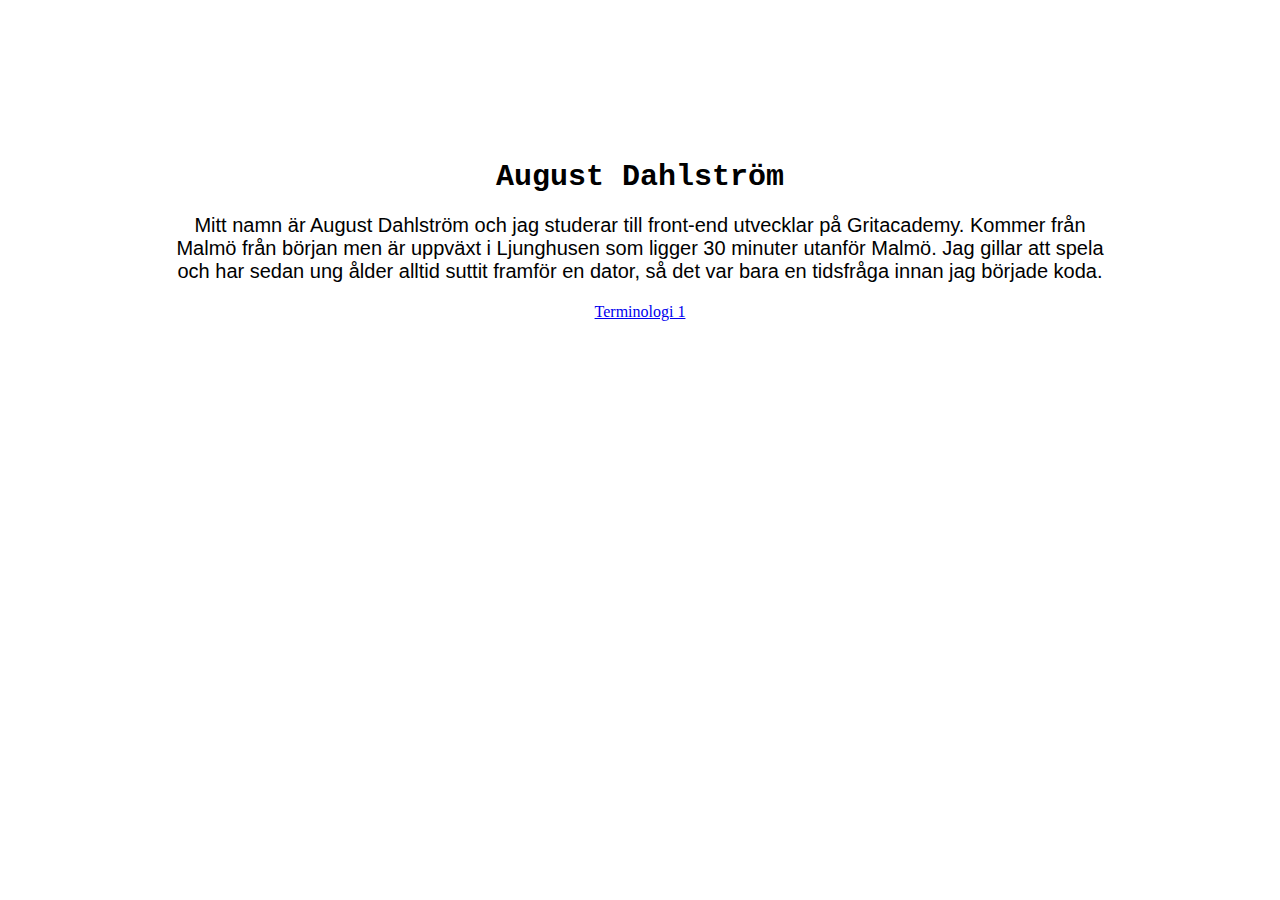
==== index.html @ cc27371c "Övning 1" ====
<!DOCTYPE html>
<html lang="en">
<head>
    <meta charset="UTF-8">
    <meta http-equiv="X-UA-Compatible" content="IE=edge">
    <meta name="viewport" content="width=device-width, initial-scale=1.0">
    <link rel="stylesheet" href="style.css">
    <title>Document</title>
</head>
<body>
    <h1>August Dahlström</h1>
    <p>Mitt namn är August Dahlström och jag studerar till front-end utvecklar på Gritacademy. Kommer från Malmö från början men är uppväxt i Ljunghusen som ligger 30 minuter utanför Malmö. Jag gillar att spela och har sedan ung ålder alltid suttit framför en dator, så det var bara en tidsfråga innan jag började koda.</p>
    <a href="term1.html">Terminologi 1</a>
</body>
</html>
---- style.css ----
body{
    text-align: center;
}
h1{
    margin-top: 10rem;
    font-family: 'Courier New', Courier, monospace;
    font-size: 30px ;
}
p{
    font-family: 'Franklin Gothic Medium', 'Arial Narrow', Arial, sans-serif;
    font-size: 20px;
    margin-left: 10rem;
    margin-right: 10rem;
}
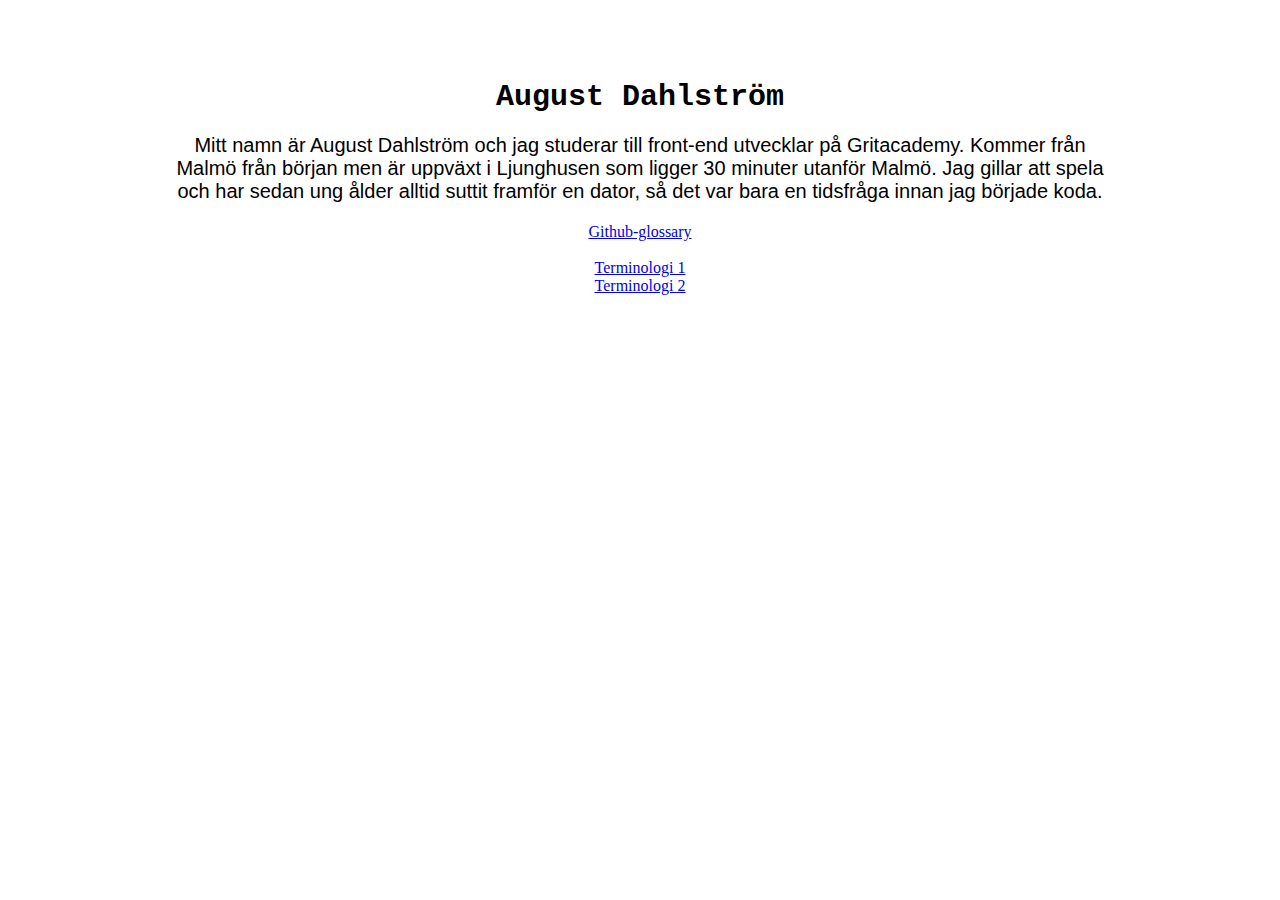
==== commit 8a6e5372: "Övning 2" ====
--- a/index.html
+++ b/index.html
@@ -10,6 +10,10 @@
 <body>
     <h1>August Dahlström</h1>
     <p>Mitt namn är August Dahlström och jag studerar till front-end utvecklar på Gritacademy. Kommer från Malmö från början men är uppväxt i Ljunghusen som ligger 30 minuter utanför Malmö. Jag gillar att spela och har sedan ung ålder alltid suttit framför en dator, så det var bara en tidsfråga innan jag började koda.</p>
-    <a href="term1.html">Terminologi 1</a>
+
+    <a href="https://docs.github.com/en/get-started/quickstart/github-glossary">Github-glossary</a><br><br>
+    <a href="term1.html">Terminologi 1</a><br>
+    <a href="term2.html">Terminologi 2</a>
+
 </body>
 </html>--- a/style.css
+++ b/style.css
@@ -2,7 +2,7 @@
     text-align: center;
 }
 h1{
-    margin-top: 10rem;
+    margin-top: 5rem;
     font-family: 'Courier New', Courier, monospace;
     font-size: 30px ;
 }
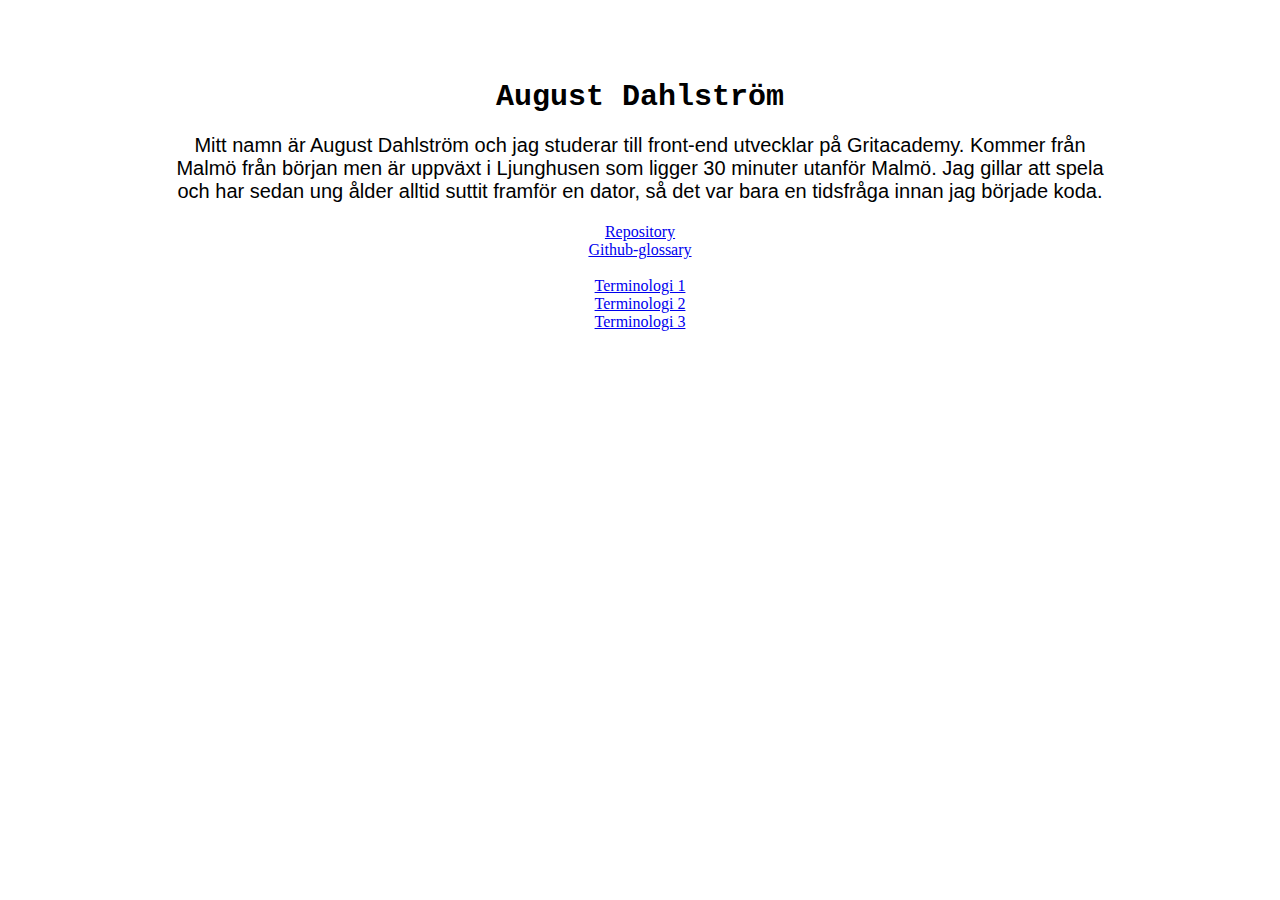
==== commit 1800a0bb: "Övning 3" ====
--- a/index.html
+++ b/index.html
@@ -11,9 +11,11 @@
     <h1>August Dahlström</h1>
     <p>Mitt namn är August Dahlström och jag studerar till front-end utvecklar på Gritacademy. Kommer från Malmö från början men är uppväxt i Ljunghusen som ligger 30 minuter utanför Malmö. Jag gillar att spela och har sedan ung ålder alltid suttit framför en dator, så det var bara en tidsfråga innan jag började koda.</p>
 
+    <a href="repository.html">Repository</a><br>
     <a href="https://docs.github.com/en/get-started/quickstart/github-glossary">Github-glossary</a><br><br>
     <a href="term1.html">Terminologi 1</a><br>
-    <a href="term2.html">Terminologi 2</a>
+    <a href="term2.html">Terminologi 2</a><br>
+    <a href="term3.html">Terminologi 3</a>
 
 </body>
 </html>--- a/style.css
+++ b/style.css
@@ -6,6 +6,7 @@
     font-family: 'Courier New', Courier, monospace;
     font-size: 30px ;
 }
+
 p{
     font-family: 'Franklin Gothic Medium', 'Arial Narrow', Arial, sans-serif;
     font-size: 20px;
